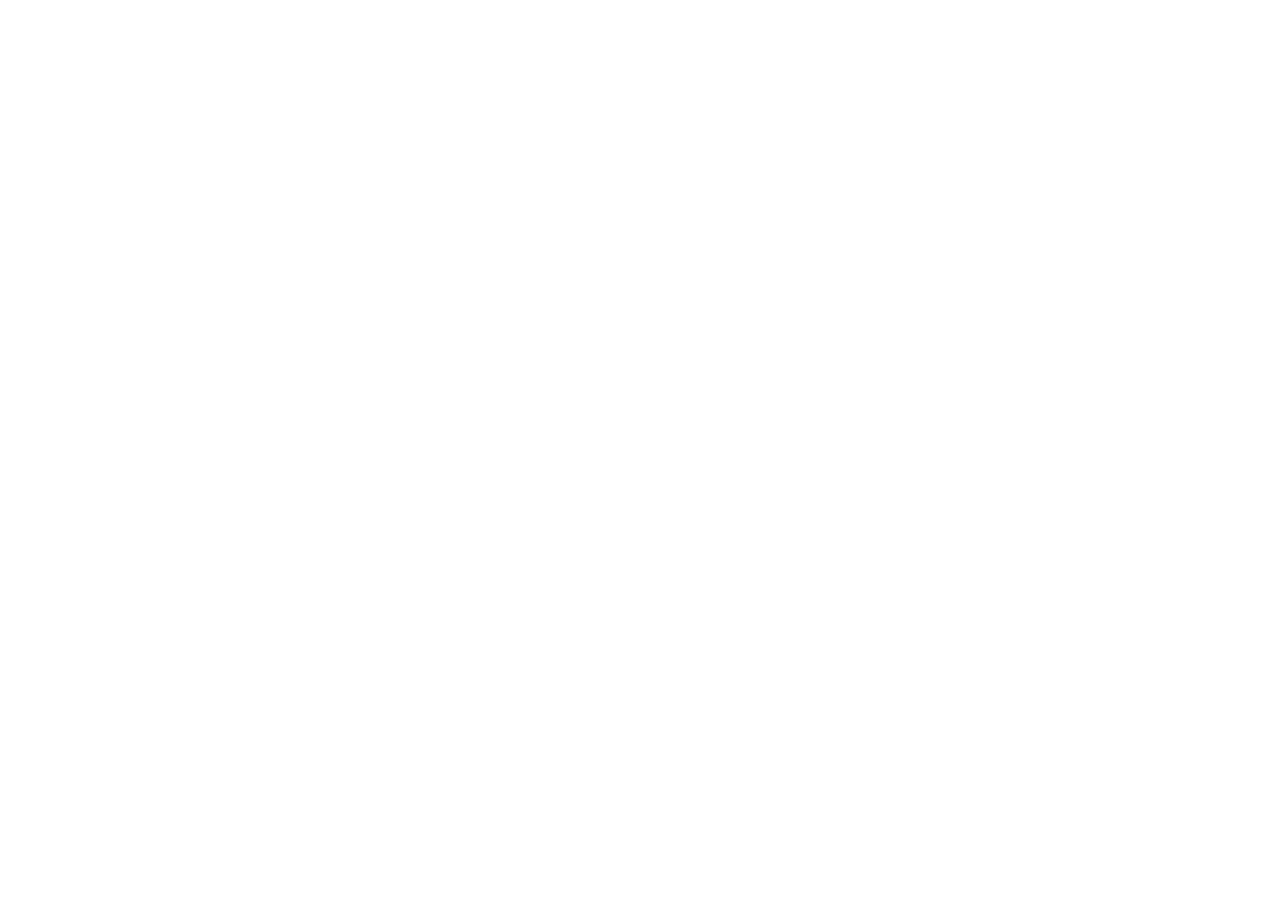
==== dodream/test.html @ 63209df1 "github와 동기화 하지 않을 파일 관리" ====
<!doctype html>
<html>
<head>
<meta charset="utf-8">
<meta name="viewport" content="width=device-width, initial-scale=1.0, user-scalable=0, minimum-scale=1.0, maximum-scale=1.0">
<title>Untitled Document</title>

<script type="text/javascript" src=".js"></script>
<link type="text/css" href="/resources/css/jquery/jquery-ui-1.8.21.custom.css" rel="stylesheet" />
<link type="text/css" href="/resources/css/commons.css" rel="stylesheet" />

</head>

<body>
</body>
</html>
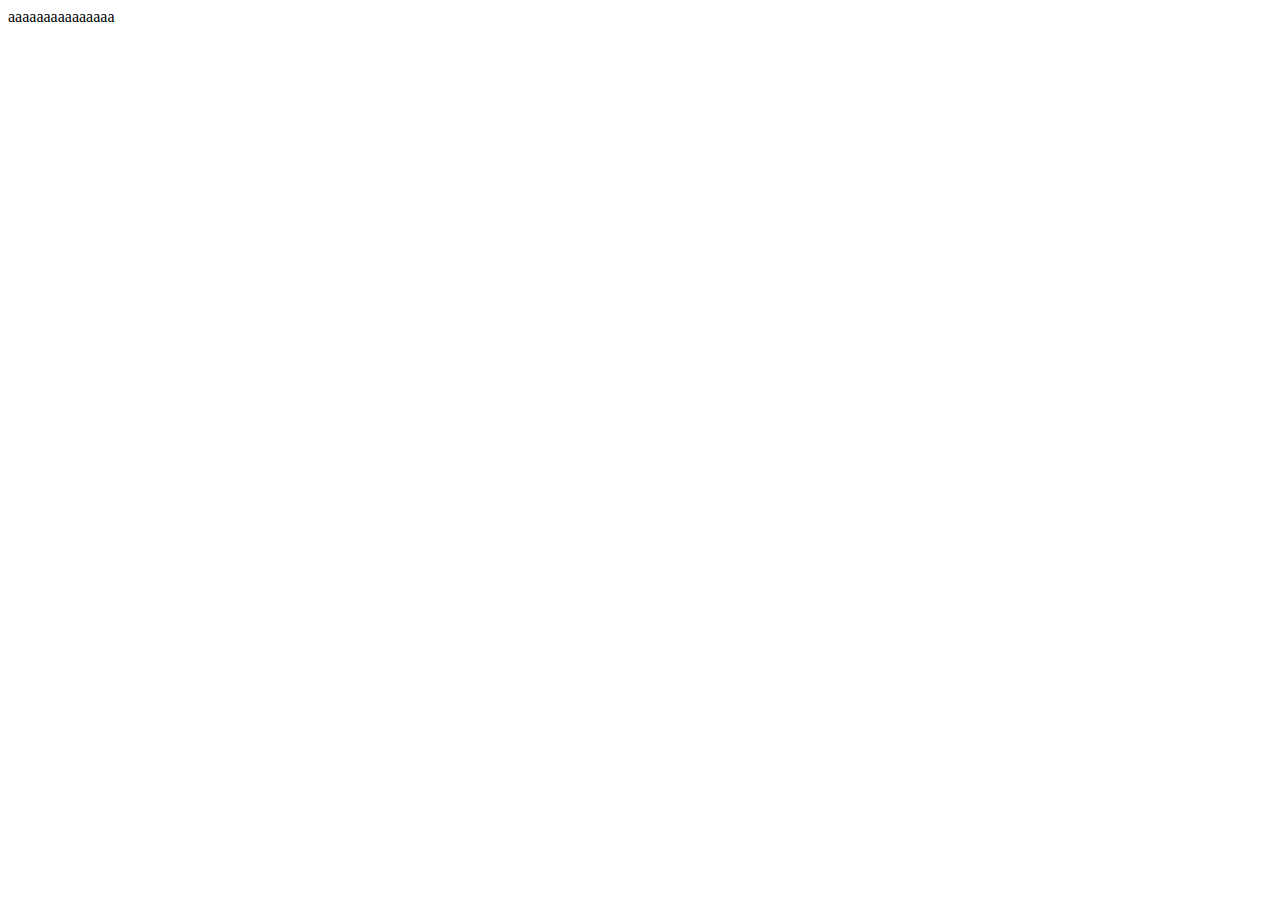
==== commit af3ec07e: "test" ====
--- a/dodream/test.html
+++ b/dodream/test.html
@@ -10,7 +10,7 @@
 <link type="text/css" href="/resources/css/commons.css" rel="stylesheet" />
 
 </head>
-
 <body>
+aaaaaaaaaaaaaaa
 </body>
 </html>
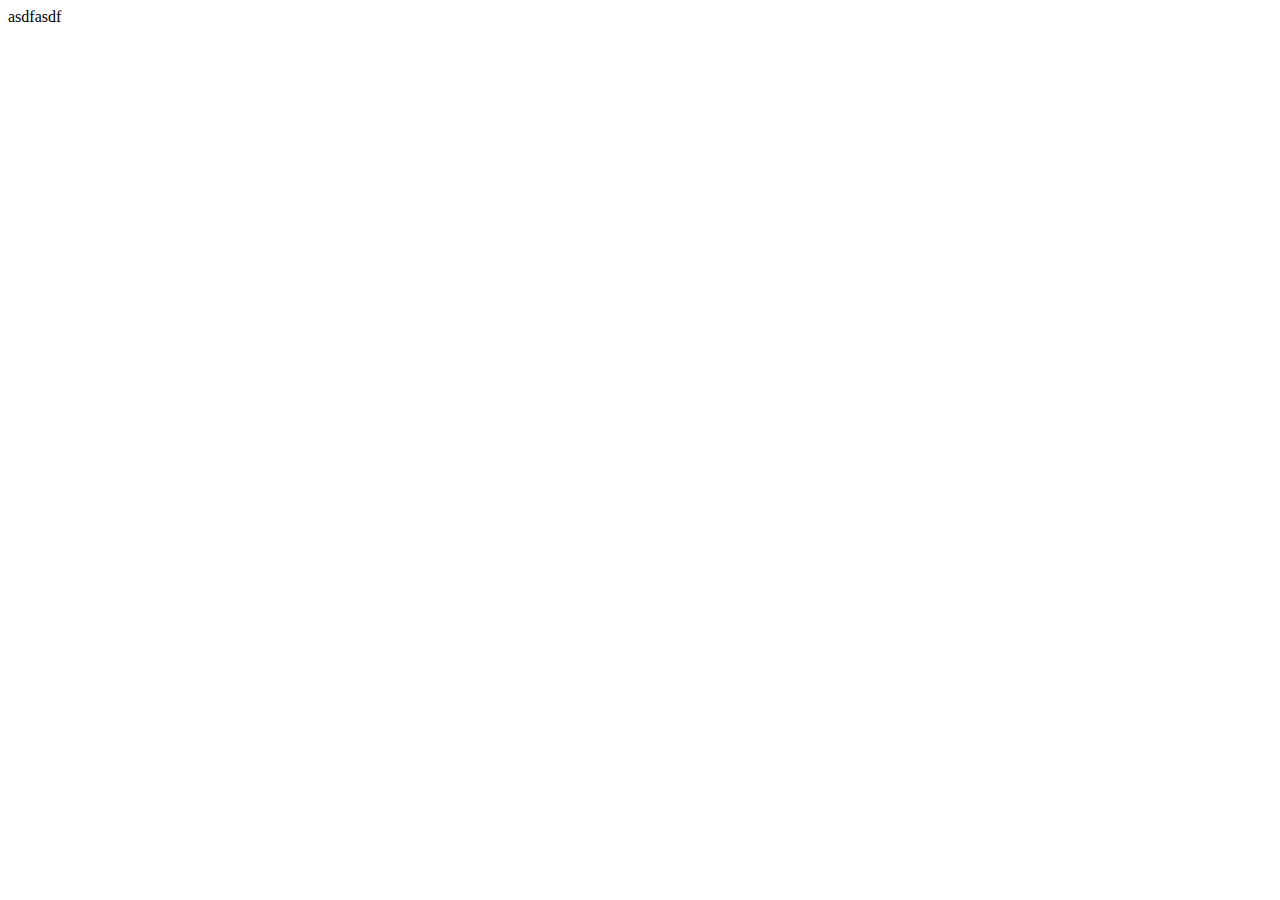
==== commit 0788b753: "기본 코드 추가" ====
--- a/dodream/test.html
+++ b/dodream/test.html
@@ -11,6 +11,6 @@
 
 </head>
 <body>
-aaaaaaaaaaaaaaa
+asdfasdf
 </body>
 </html>
